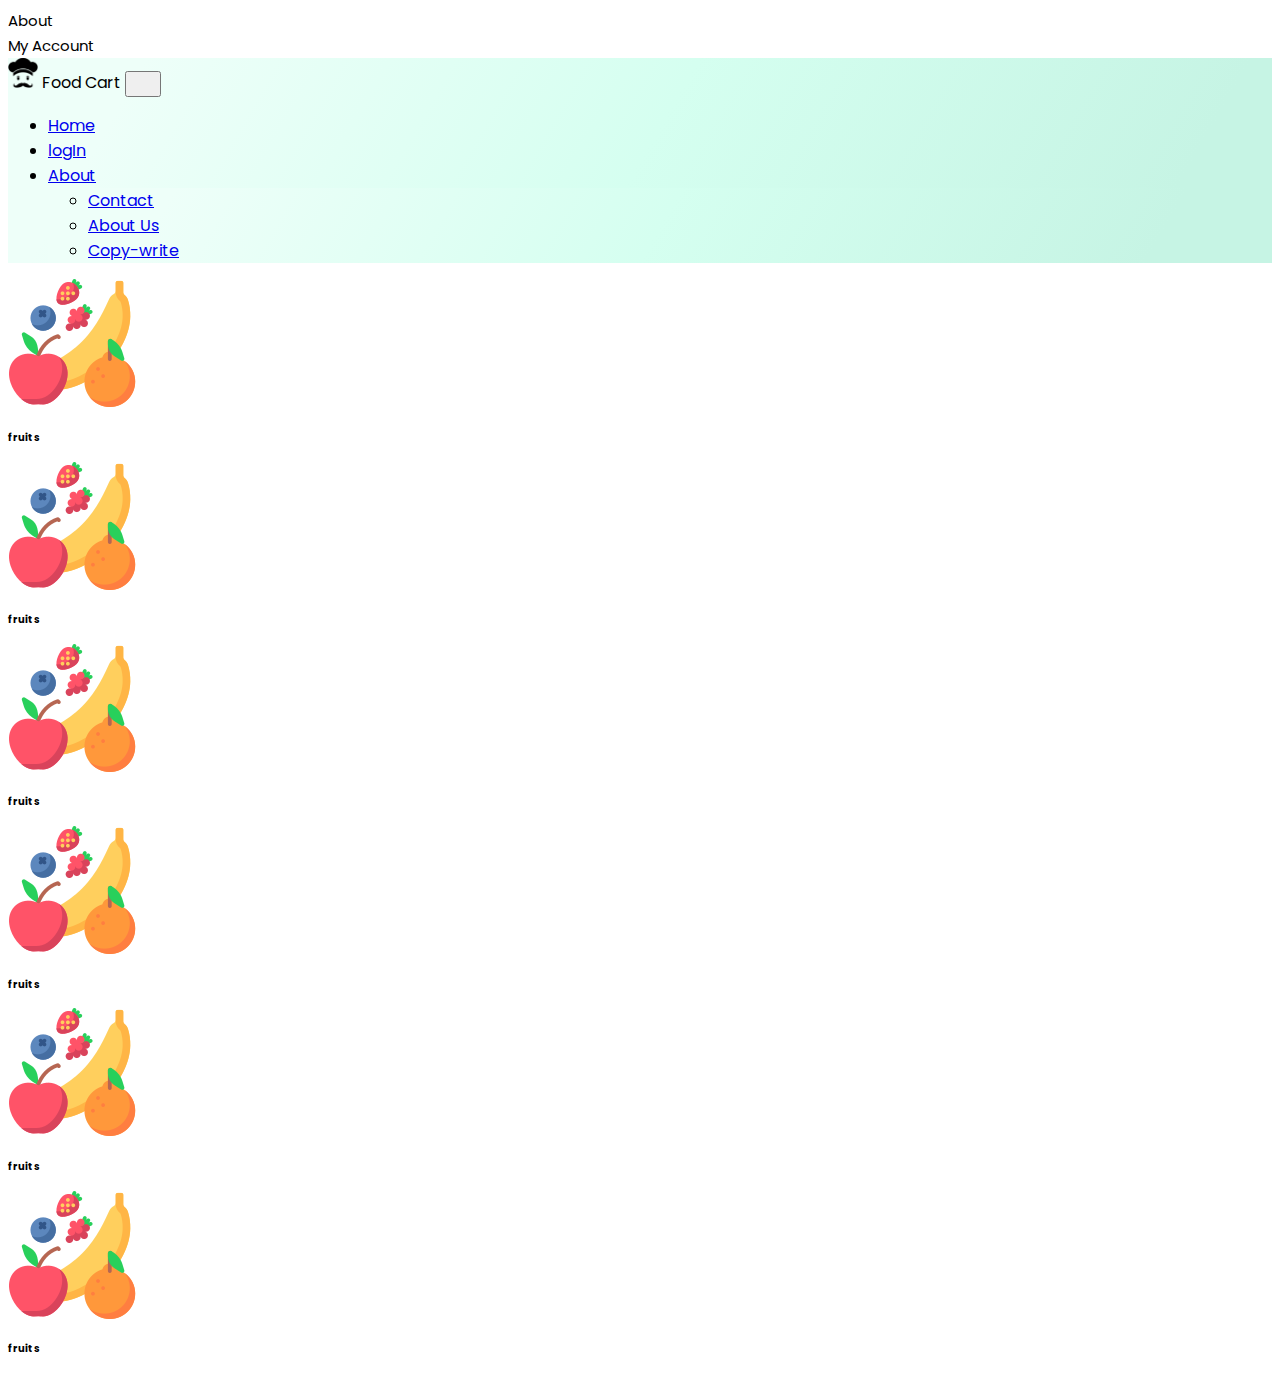
==== index.html @ 6b21976f "test" ====
<!doctype html>
<html lang="en">

<head>
  <meta charset="utf-8">
  <meta name="viewport" content="width=device-width, initial-scale=1">
  <title>foodcart.org </title>
  <link href="https://cdn.jsdelivr.net/npm/bootstrap@5.3.0-alpha2/dist/css/bootstrap.min.css" rel="stylesheet"
    integrity="sha384-aFq/bzH65dt+w6FI2ooMVUpc+21e0SRygnTpmBvdBgSdnuTN7QbdgL+OapgHtvPp" crossorigin="anonymous">
  <link rel="stylesheet" href="./CSS/home_page.css">
</head>

<body>

  <div class="row m-0 p-0  border-bottom ">
    <div class="col m-0 p-0 text-center ">
      <a href="#" class="top-nav-link ">About</a>
    </div>
    <div class="col m-0 p-0 text-center">
      <a href="#" class="top-nav-link ">My Account</a>
    </div>
  </div>
  
    <nav class="navbar nav-underline sticky-top navbar-expand-lg m-0 p-0 shadow-sm " style="background-color: #eefff9;">
      <div class="container-fluid">
        <a class="navbar-brand ps-5 fs-2 align-items-center">
          <img src="./img/imageedit_2_4482171729.png" class="m-1 p-1" alt="logo" width="30" height="30"> Food Cart 
        </a>
        <button class="navbar-toggler border-0 shadow-none " type="button" data-bs-toggle="collapse" data-bs-target="#navbarSupportedContent"
          aria-controls="navbarSupportedContent" aria-expanded="false" aria-label="Toggle navigation">
          <span class="navbar-toggler-icon"></span>
        </button>
        <div class="collapse navbar-collapse text-center "  id="navbarSupportedContent">
          <ul class="navbar-nav ms-auto pe-5 mb-lg-0 ">
            <li class="nav-item mx-3 ">
              <a class="nav-link  text-dark " aria-current="page" href="#">Home</a>
            </li>
            <li class="nav-item mx-3">
              <a class="nav-link  text-dark " href="#">logIn</a>
            </li>
              <li class="nav-item text-dark  mx-3 dropdown">
                <a class="nav-link dropdown-toggle" href="#" role="button" data-bs-toggle="dropdown" aria-expanded="false">
                  About
                </a>
                <ul class="dropdown-menu m-0 p-0">
                  <li><a class="dropdown-item" href="#">Contact</a></li>
                  <li><a class="dropdown-item" href="#">About Us</a></li>
                  <li><a class="dropdown-item" href="#">Copy-write</a></li>
            </li>
          </ul>
        </div>
      </div>
    </nav>

    <!-- <div class="container-fluid p-0 m-0">
      <div class="head-banner-container">
        <img src="./img/pexels-lukas-952482.jpg" alt="" class="d-block mx-auto rounded-1 img-fluid" width="100%">

      </div>
    </div> -->

    <div class="container mt-5">
      <div class="row category-container text-center align-content-center p-3 p-sm-3">

       <div class="col-md-2 col-2">
        <div class="category card  m-md-2 p-1 rounded-2 border-1 " >
          <a href="#" class="category-link">
            <img src="./img/category-img/fruits.png" class="img-fluid" alt="...">
          <h5 class="card-title py-1">fruits</h5>
          </a>  
        </div>
       </div>
       <div class="col-md-2 col-2">
        <div class="category card  m-md-2 p-1 rounded-2 border-1 " >
          <a href="#" class="category-link">
            <img src="./img/category-img/fruits.png" class="img-fluid" alt="...">
          <h5 class="card-title py-1">fruits</h5>
          </a>  
        </div>
       </div>
       <div class="col-md-2 col-2">
        <div class="category card  m-md-2 p-1 rounded-2 border-1 " >
          <a href="#" class="category-link">
            <img src="./img/category-img/fruits.png" class="img-fluid" alt="...">
          <h5 class="card-title py-1">fruits</h5>
          </a>  
        </div>
       </div>
       <div class="col-md-2 col-2">
        <div class="category card  m-md-2 p-1 rounded-2 border-1 " >
          <a href="#" class="category-link">
            <img src="./img/category-img/fruits.png" class="img-fluid" alt="...">
          <h5 class="card-title py-1">fruits</h5>
          </a>  
        </div>
       </div>
       <div class="col-md-2 col-2">
        <div class="category card  m-md-2 p-1 rounded-2 border-1 " >
          <a href="#" class="category-link">
            <img src="./img/category-img/fruits.png" class="img-fluid" alt="...">
          <h5 class="card-title py-1">fruits</h5>
          </a>  
        </div>
       </div>
       <div class="col-md-2 col-2">
        <div class="category card  m-md-2 p-1 rounded-2 border-1 " >
          <a href="#" class="category-link">
            <img src="./img/category-img/fruits.png" class="img-fluid" alt="...">
          <h5 class="card-title py-1">fruits</h5>
          </a>  
        </div>
       </div>
       
       
       
      </div>
    </div>

  <script src="https://cdn.jsdelivr.net/npm/bootstrap@5.3.0-alpha2/dist/js/bootstrap.bundle.min.js"
    integrity="sha384-qKXV1j0HvMUeCBQ+QVp7JcfGl760yU08IQ+GpUo5hlbpg51QRiuqHAJz8+BrxE/N"
    crossorigin="anonymous"></script>
</body>

</html>
---- CSS/home_page.css ----
@import url('https://fonts.googleapis.com/css2?family=Poppins:wght@200&display=swap');
*{
    font-family: 'Poppins', sans-serif;
 }
/*.head-imag{
    display: block;
    -webkit-filter: drop-shadow(0 0 0.45rem var(--img-bg-shadow));
    filter: drop-shadow(0 0 0.45rem var(--img-bg-shadow));
}
:root {
    --img-bg-shadow: #08f84c;
} */

.top-nav-link{
 color: black;
 text-decoration: none; 
 font-size: 15px; 
}
.navbar-toggler-icon {
    display: inline-block;
    width: 1.5em;
    height: 1.5em;
    vertical-align: middle;
    background-image: var(--bs-navbar-toggler-icon-bg);
    background-repeat: no-repeat;
    background-position: center;
    background-size: 100%;
}

.dropdown-menu,
nav{
    background: linear-gradient(120deg, #eefff9 0%, #eefff9 10%,  #d5fff0 50%,#c6f4e4 90%, #c6f4e4 20%);
}

.head-banner-container{
    position: relative;
}
.absolute-containe{
    display: block;
    background-color: black;
    width: 600px;
    height: 100px;
    top: 0;
}


.nav-underline {
    --bs-nav-underline-gap: 1rem;
    --bs-nav-underline-border-width: 0.125rem;
    --bs-nav-underline-link-active-color: var(--bs-emphasis-color);
    gap: var(--bs-nav-underline-gap);
  }
  .nav-underline .nav-link {
    padding-right: 0;
    padding-left: 0;
    border-bottom: var(--bs-nav-underline-border-width) solid transparent;
  }
  .nav-underline .nav-link:hover, .nav-underline .nav-link:focus {
    border-bottom-color: #029eff !important;
  }
  .nav-underline .nav-link.active,
  .nav-underline .show > .nav-link {
    font-weight: 700;
    color: var(--bs-nav-underline-link-active-color);
    border-bottom-color: #029eff !important;
  }
  .category-link{
    color: #000;
    text-decoration: none;
    font-size: 12px !important;

  }
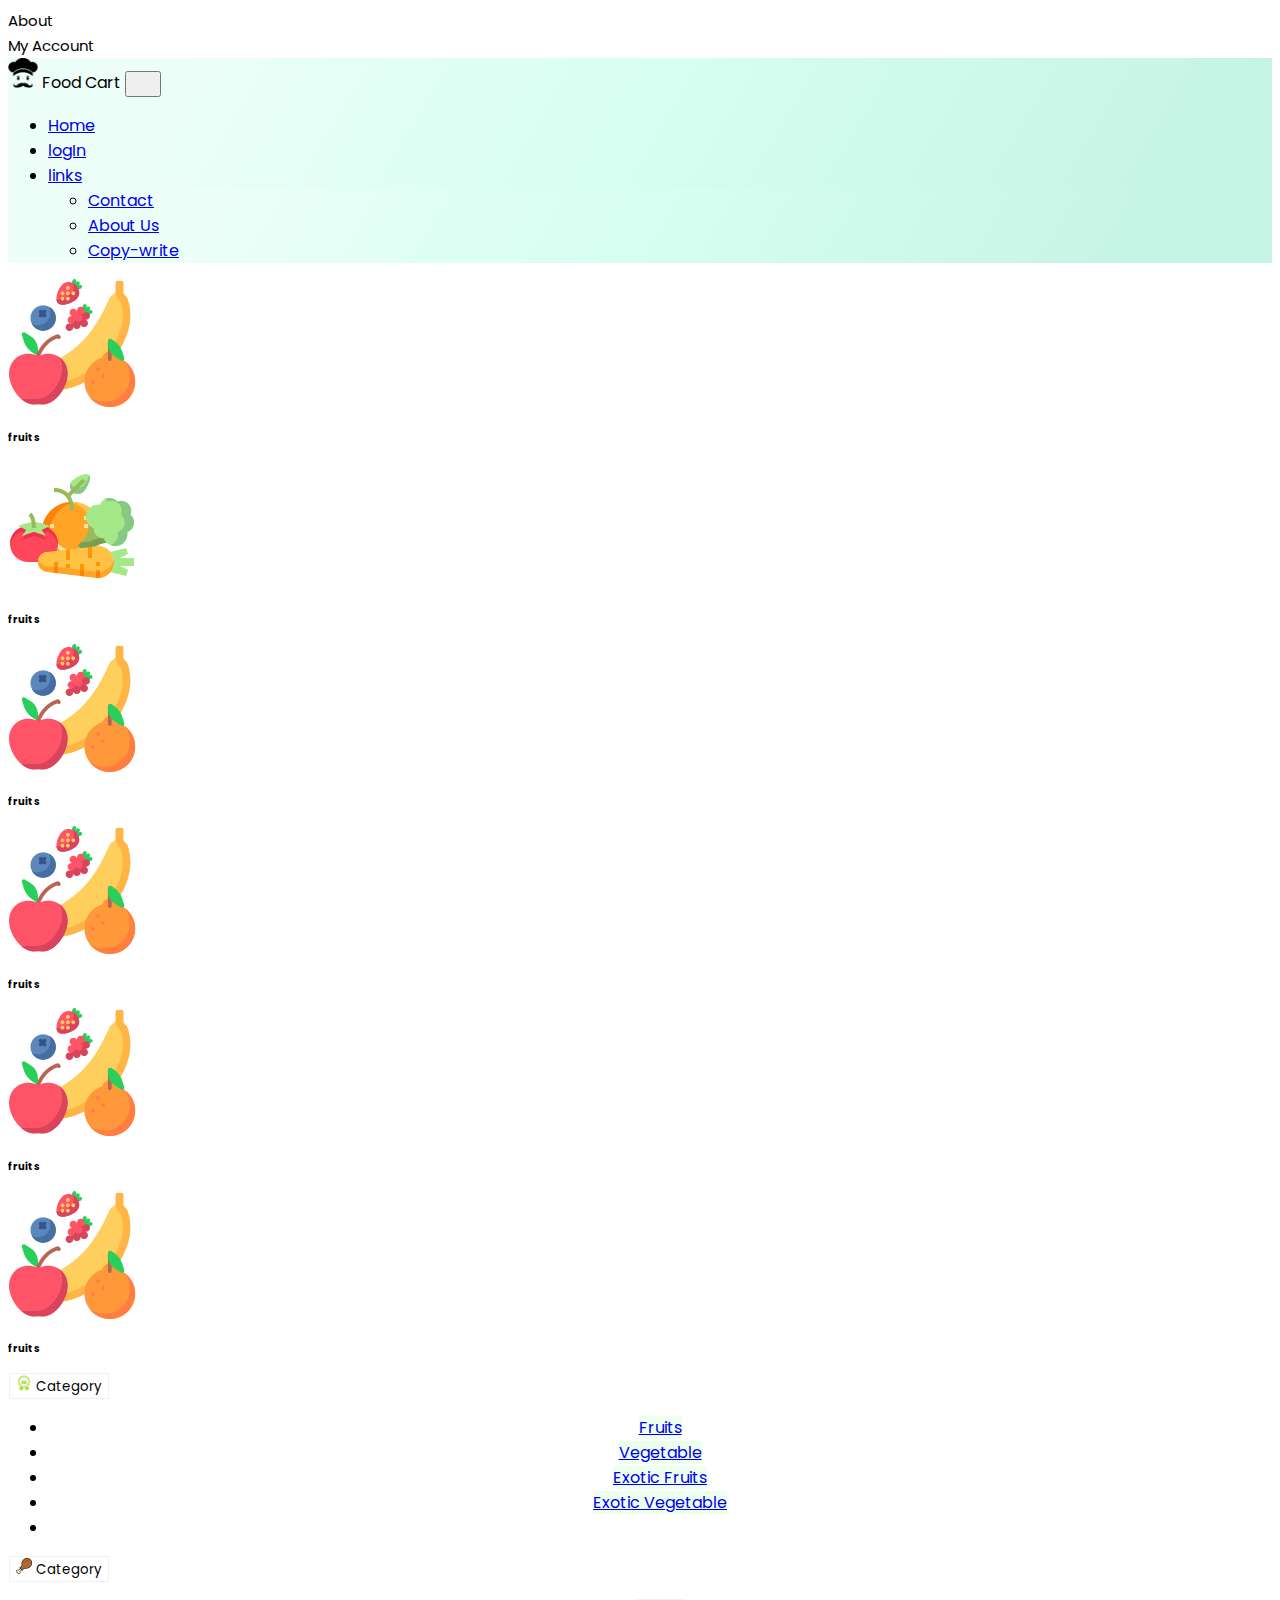
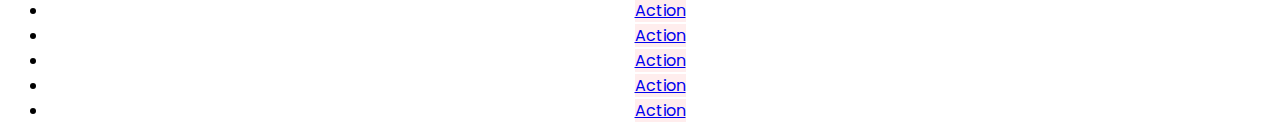
==== commit 8c11cb77: "test" ====
--- a/index.html
+++ b/index.html
@@ -21,7 +21,7 @@
     </div>
   </div>
   
-    <nav class="navbar nav-underline sticky-top navbar-expand-lg m-0 p-0 shadow-sm " style="background-color: #eefff9;">
+    <nav class="navbar  sticky-top navbar-expand-lg m-0 p-0 shadow-sm " style="background-color: #eefff9;">
       <div class="container-fluid">
         <a class="navbar-brand ps-5 fs-2 align-items-center">
           <img src="./img/imageedit_2_4482171729.png" class="m-1 p-1" alt="logo" width="30" height="30"> Food Cart 
@@ -40,12 +40,12 @@
             </li>
               <li class="nav-item text-dark  mx-3 dropdown">
                 <a class="nav-link dropdown-toggle" href="#" role="button" data-bs-toggle="dropdown" aria-expanded="false">
-                  About
+                 links
                 </a>
-                <ul class="dropdown-menu m-0 p-0">
-                  <li><a class="dropdown-item" href="#">Contact</a></li>
-                  <li><a class="dropdown-item" href="#">About Us</a></li>
-                  <li><a class="dropdown-item" href="#">Copy-write</a></li>
+                <ul class="dropdown-menu nav-dropdown-ul m-1 p-1">
+                  <li><a class="dropdown-item rounded-1" href="#">Contact</a></li>
+                  <li><a class="dropdown-item rounded-1" href="#">About Us</a></li>
+                  <li><a class="dropdown-item rounded-1" href="#">Copy-write</a></li>
             </li>
           </ul>
         </div>
@@ -59,62 +59,93 @@
       </div>
     </div> -->
 
-    <div class="container mt-5">
-      <div class="row category-container text-center align-content-center p-3 p-sm-3">
+    <div class="container mt-2 mt-md-5">
+      <div class="row  d-sm-none d-none d-md-flex category-container justify-content-center justify-content-sm-around text-center align-content-center p-3 p-sm-3">
 
-       <div class="col-md-2 col-2">
-        <div class="category card  m-md-2 p-1 rounded-2 border-1 " >
+       <div class="col-md-2 col-6 ">
+        <div class="category card shadow-sm m-md-2 p-1 rounded-2 border-0 " >
           <a href="#" class="category-link">
-            <img src="./img/category-img/fruits.png" class="img-fluid" alt="...">
+            <img src="./img/category-img/fruits.png" class="img-fluid category-link-img-fruits" alt="...">
           <h5 class="card-title py-1">fruits</h5>
           </a>  
         </div>
        </div>
-       <div class="col-md-2 col-2">
-        <div class="category card  m-md-2 p-1 rounded-2 border-1 " >
+       <div class="col-md-2 col-6">
+        <div class="category card shadow-sm m-md-2 p-1 rounded-2 border-0 " >
           <a href="#" class="category-link">
-            <img src="./img/category-img/fruits.png" class="img-fluid" alt="...">
+            <img src="./img/category-img/vegetable.png" class="img-fluid category-link-vegetables" alt="...">
           <h5 class="card-title py-1">fruits</h5>
           </a>  
         </div>
        </div>
-       <div class="col-md-2 col-2">
-        <div class="category card  m-md-2 p-1 rounded-2 border-1 " >
+       <div class="col-md-2 col-6">
+        <div class="category card shadow-sm m-md-2 p-1 rounded-2 border-0 " >
           <a href="#" class="category-link">
-            <img src="./img/category-img/fruits.png" class="img-fluid" alt="...">
+            <img src="./img/category-img/fruits.png" class="img-fluid category-link-img" alt="...">
           <h5 class="card-title py-1">fruits</h5>
           </a>  
         </div>
        </div>
-       <div class="col-md-2 col-2">
-        <div class="category card  m-md-2 p-1 rounded-2 border-1 " >
+       <div class="col-md-2 col-6">
+        <div class="category card shadow-sm m-md-2 p-1 rounded-2 border-0 " >
           <a href="#" class="category-link">
-            <img src="./img/category-img/fruits.png" class="img-fluid" alt="...">
+            <img src="./img/category-img/fruits.png" class="img-fluid category-link-img" alt="...">
           <h5 class="card-title py-1">fruits</h5>
           </a>  
         </div>
        </div>
-       <div class="col-md-2 col-2">
-        <div class="category card  m-md-2 p-1 rounded-2 border-1 " >
+       <div class="col-md-2 col-6">
+        <div class="category card shadow-sm m-md-2 p-1 rounded-2 border-0 " >
           <a href="#" class="category-link">
-            <img src="./img/category-img/fruits.png" class="img-fluid" alt="...">
+            <img src="./img/category-img/fruits.png" class="img-fluid category-link-img" alt="...">
           <h5 class="card-title py-1">fruits</h5>
           </a>  
         </div>
        </div>
-       <div class="col-md-2 col-2">
-        <div class="category card  m-md-2 p-1 rounded-2 border-1 " >
+       <div class="col-md-2 col-6">
+        <div class="category card shadow-sm m-md-2 p-1 rounded-2 border-0 " >
           <a href="#" class="category-link">
-            <img src="./img/category-img/fruits.png" class="img-fluid" alt="...">
+            <img src="./img/category-img/fruits.png" class="img-fluid category-link-img" alt="...">
           <h5 class="card-title py-1">fruits</h5>
           </a>  
         </div>
        </div>
+      </div>
+      <div class=" container-fluid d-flex d-sm-flex d-md-none d-lg-none ">
+        <div class="row m-0 p-0 justify-content-between">
+
+           <div class="col-6 m-0 p-0 dropdown-center">
+        <button class="btn drp-btn border-0 dropdown-toggle vign-cato" type="button" data-bs-toggle="dropdown" aria-expanded="false">
+          <img src="./img/category-img/organic.png" alt="" width="16px" height="16px"> Category
+        </button>
+          <ul class="dropdown-menu p-0 ul-drp-menu border-0 shadow-sm overflow-hidden ">
+          <li><a class="dropdown-item vign-cato-link" href="#"><span class="tarn-zoom  d-block">Fruits</span> </a></li>
+          <li><a class="dropdown-item vign-cato-link" href="#"><span class="tarn-zoom d-block">Vegetable</span> </a></li>
+          <li><a class="dropdown-item vign-cato-link" href="#"><span class="tarn-zoom d-block">Exotic Fruits</span> </a></li>
+          <li><a class="dropdown-item vign-cato-link" href="#"><span class="tarn-zoom d-block">Exotic Vegetable</span> </a></li>
+          <li><a class="dropdown-item vign-cato-link" href="#"><span class="tarn-zoom d-block"></span> </a></li>
+        </ul>
+      </div>
+      <div class="col-6 m-0 p-0 dropdown-center">
+    <button class="btn drp-btn border-0 dropdown-toggle meat-cato" type="button" data-bs-toggle="dropdown" aria-expanded="false">
+      <img src="./img/category-img/chicken.png" alt="" width="16px" height="16px"> Category
+        </button>
+        <ul class="dropdown-menu p-0 ul-drp-menu border-0 shadow-sm">
+          <li><a class="dropdown-item meat-cato-link" href="#"><span class="tarn-zoom d-block">Action</span> </a></li>
+          <li><a class="dropdown-item meat-cato-link" href="#"><span class="tarn-zoom d-block">Action</span> </a></li>
+          <li><a class="dropdown-item meat-cato-link" href="#"><span class="tarn-zoom d-block">Action</span> </a></li>
+          <li><a class="dropdown-item meat-cato-link" href="#"><span class="tarn-zoom d-block">Action</span> </a></li>
+          <li><a class="dropdown-item meat-cato-link" href="#"><span class="tarn-zoom d-block">Action</span> </a></li>
+        </ul>
+      </div>
+   </div>
        
-       
-       
+      
+        
+    
       </div>
     </div>
+
 
   <script src="https://cdn.jsdelivr.net/npm/bootstrap@5.3.0-alpha2/dist/js/bootstrap.bundle.min.js"
     integrity="sha384-qKXV1j0HvMUeCBQ+QVp7JcfGl760yU08IQ+GpUo5hlbpg51QRiuqHAJz8+BrxE/N"
--- a/CSS/home_page.css
+++ b/CSS/home_page.css
@@ -6,10 +6,11 @@
     display: block;
     -webkit-filter: drop-shadow(0 0 0.45rem var(--img-bg-shadow));
     filter: drop-shadow(0 0 0.45rem var(--img-bg-shadow));
+}*/
+:root {
+  --category-link-img-fruits: #f8ff375d;
+  --category-link-vegetables: #7aff375d;
 }
-:root {
-    --img-bg-shadow: #08f84c;
-} */
 
 .top-nav-link{
  color: black;
@@ -27,7 +28,7 @@
     background-size: 100%;
 }
 
-.dropdown-menu,
+.nav-dropdown-ul,
 nav{
     background: linear-gradient(120deg, #eefff9 0%, #eefff9 10%,  #d5fff0 50%,#c6f4e4 90%, #c6f4e4 20%);
 }
@@ -43,30 +44,65 @@
     top: 0;
 }
 
-
-.nav-underline {
-    --bs-nav-underline-gap: 1rem;
-    --bs-nav-underline-border-width: 0.125rem;
-    --bs-nav-underline-link-active-color: var(--bs-emphasis-color);
-    gap: var(--bs-nav-underline-gap);
-  }
-  .nav-underline .nav-link {
-    padding-right: 0;
-    padding-left: 0;
-    border-bottom: var(--bs-nav-underline-border-width) solid transparent;
-  }
-  .nav-underline .nav-link:hover, .nav-underline .nav-link:focus {
-    border-bottom-color: #029eff !important;
-  }
-  .nav-underline .nav-link.active,
-  .nav-underline .show > .nav-link {
-    font-weight: 700;
-    color: var(--bs-nav-underline-link-active-color);
-    border-bottom-color: #029eff !important;
-  }
+/* category section */
   .category-link{
     color: #000;
     text-decoration: none;
     font-size: 12px !important;
 
-  }+  }
+  .tarn-zoom{
+    transition: transform .2s ease-in-out;
+     overflow: hidden;
+  }
+  .tarn-zoom:hover{
+    transform: scale(1.2);
+  }
+  .category{
+    transition: transform .2s ease-in-out;
+  }
+  .category:hover{
+      transform: scale(1.2);
+  }
+.category-link-img-fruits:hover{
+  transition: .3s ease-in-out;
+    -webkit-filter: drop-shadow(0 0 0.45rem var(--category-link-img-fruits));
+    filter: drop-shadow(0 0 0.45rem var(--category-link-img-fruits));
+}
+.category-link-vegetables:hover{
+  transition: .3s ease-in-out;
+    -webkit-filter: drop-shadow(0 0 0.45rem var(--category-link-vegetables));
+    filter: drop-shadow(0 0 0.45rem var(--category-link-vegetables));
+}
+
+/* category section on sm & sx */
+
+.drp-btn{
+  display: block;
+  background-color: #ffffff00;
+  outline: none !important;
+}
+.ul-drp-menu{
+  text-align: center;
+
+}
+
+.vign-cato,
+.meat-cato{
+  border: 1px solid #f1f1f1 !important;
+  margin: 1px;
+}
+.vign-cato-link{
+  background-color: #edffee;
+}
+.vign-cato:hover{
+  background-color: #edffee;
+  transition: .3s ease-in;
+}
+.meat-cato-link{
+  background-color: #ffeded; 
+}
+.meat-cato:hover{
+  background-color: #ffeded;
+  transition: .3s ease-in;
+}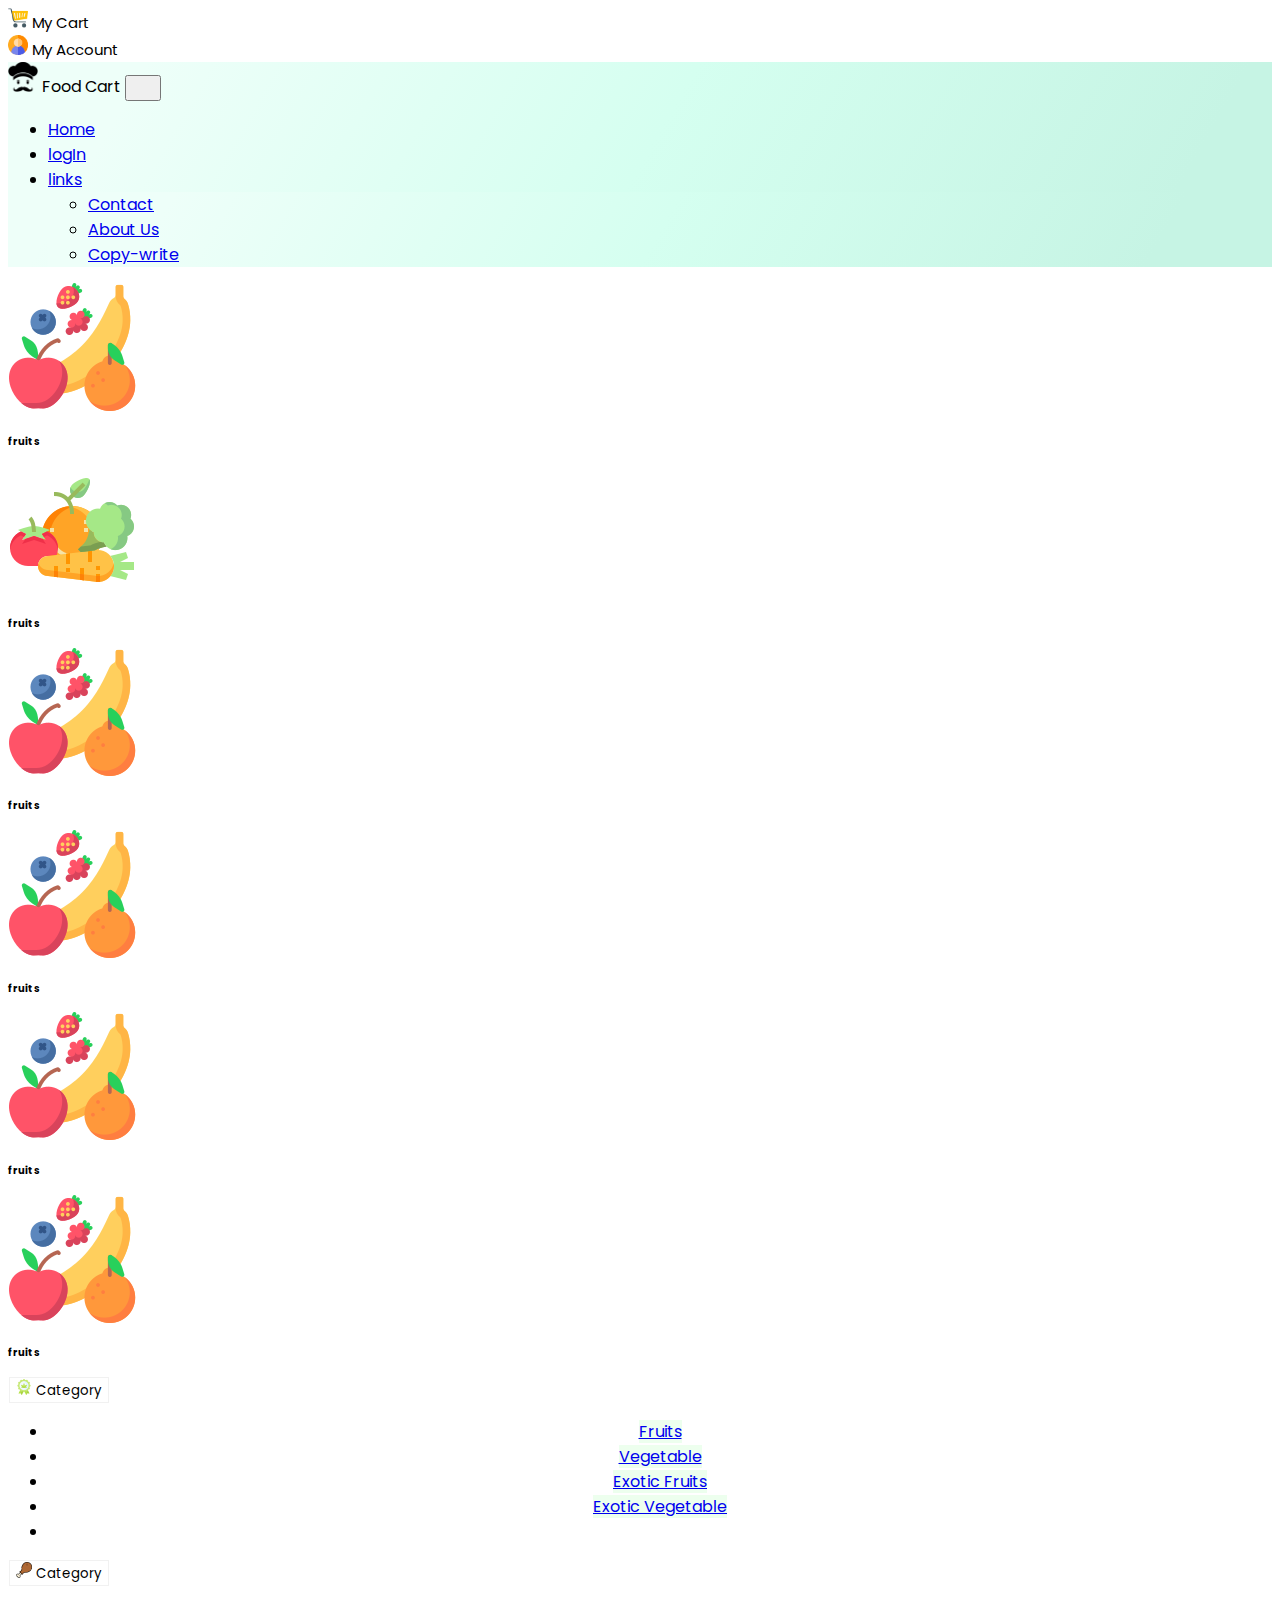
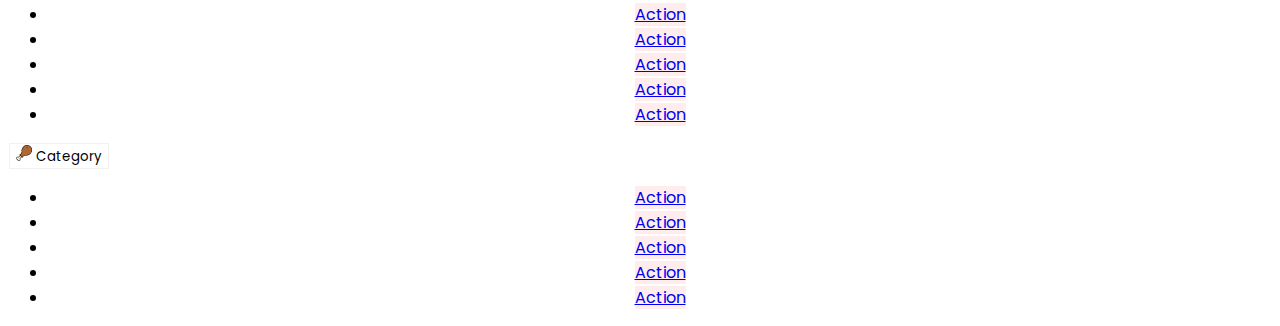
==== commit ae9cac10: "test" ====
--- a/index.html
+++ b/index.html
@@ -14,10 +14,12 @@
 
   <div class="row m-0 p-0  border-bottom ">
     <div class="col m-0 p-0 text-center ">
-      <a href="#" class="top-nav-link ">About</a>
+      <a href="#" class="top-nav-link ">
+      <img src="./img/carts.png" alt="" height="20px">  My Cart
+      </a>
     </div>
     <div class="col m-0 p-0 text-center">
-      <a href="#" class="top-nav-link ">My Account</a>
+      <img src="./img/user.png" alt="" height="20px"> <a href="#" class="top-nav-link ">My Account</a>
     </div>
   </div>
   
@@ -111,10 +113,11 @@
         </div>
        </div>
       </div>
-      <div class=" container-fluid d-flex d-sm-flex d-md-none d-lg-none ">
-        <div class="row m-0 p-0 justify-content-between">
 
-           <div class="col-6 m-0 p-0 dropdown-center">
+<div class=" container-fluid d-flex d-sm-flex d-md-none d-lg-none ">
+ <div class="row m-0 p-0 d-flex flex-nowrap mx-auto ">
+
+  <div class="col-4 m-0 p-0 dropdown-center">
         <button class="btn drp-btn border-0 dropdown-toggle vign-cato" type="button" data-bs-toggle="dropdown" aria-expanded="false">
           <img src="./img/category-img/organic.png" alt="" width="16px" height="16px"> Category
         </button>
@@ -125,9 +128,9 @@
           <li><a class="dropdown-item vign-cato-link" href="#"><span class="tarn-zoom d-block">Exotic Vegetable</span> </a></li>
           <li><a class="dropdown-item vign-cato-link" href="#"><span class="tarn-zoom d-block"></span> </a></li>
         </ul>
-      </div>
-      <div class="col-6 m-0 p-0 dropdown-center">
-    <button class="btn drp-btn border-0 dropdown-toggle meat-cato" type="button" data-bs-toggle="dropdown" aria-expanded="false">
+  </div>
+  <div class="col-4 m-0 p-0 dropdown-center">
+      <button class="btn drp-btn border-0 dropdown-toggle meat-cato" type="button" data-bs-toggle="dropdown" aria-expanded="false">
       <img src="./img/category-img/chicken.png" alt="" width="16px" height="16px"> Category
         </button>
         <ul class="dropdown-menu p-0 ul-drp-menu border-0 shadow-sm">
@@ -137,13 +140,25 @@
           <li><a class="dropdown-item meat-cato-link" href="#"><span class="tarn-zoom d-block">Action</span> </a></li>
           <li><a class="dropdown-item meat-cato-link" href="#"><span class="tarn-zoom d-block">Action</span> </a></li>
         </ul>
-      </div>
-   </div>
+  </div>
+  <div class="col-lg-4 m-0 p-0 dropdown-center">
+      <button class="btn drp-btn border-0 dropdown-toggle meat-cato" type="button" data-bs-toggle="dropdown" aria-expanded="false">
+      <img src="./img/category-img/chicken.png" alt="" width="16px" height="16px"> Category
+        </button>
+        <ul class="dropdown-menu p-0 ul-drp-menu border-0 shadow-sm">
+          <li><a class="dropdown-item meat-cato-link" href="#"><span class="tarn-zoom d-block">Action</span> </a></li>
+          <li><a class="dropdown-item meat-cato-link" href="#"><span class="tarn-zoom d-block">Action</span> </a></li>
+          <li><a class="dropdown-item meat-cato-link" href="#"><span class="tarn-zoom d-block">Action</span> </a></li>
+          <li><a class="dropdown-item meat-cato-link" href="#"><span class="tarn-zoom d-block">Action</span> </a></li>
+          <li><a class="dropdown-item meat-cato-link" href="#"><span class="tarn-zoom d-block">Action</span> </a></li>
+        </ul>
+  </div>
+ </div>
        
       
         
     
-      </div>
+</div>
     </div>
 
 
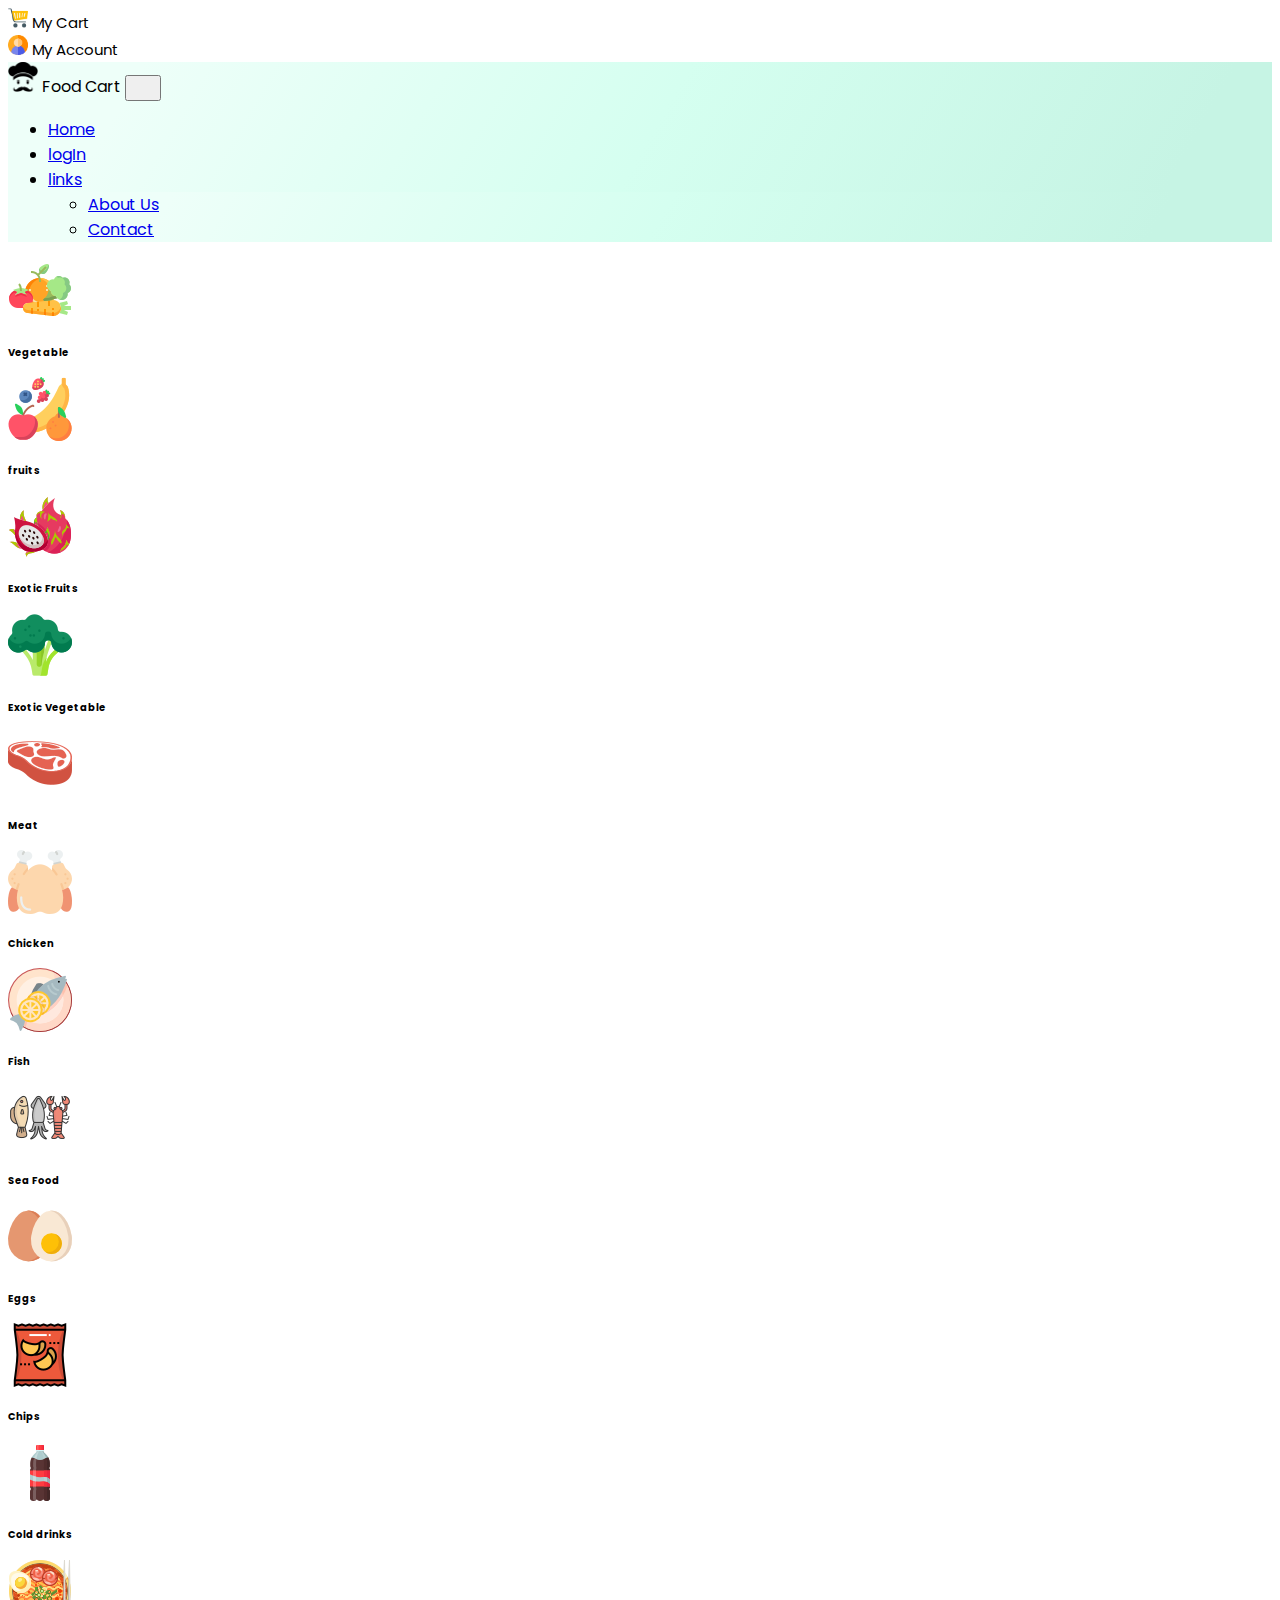
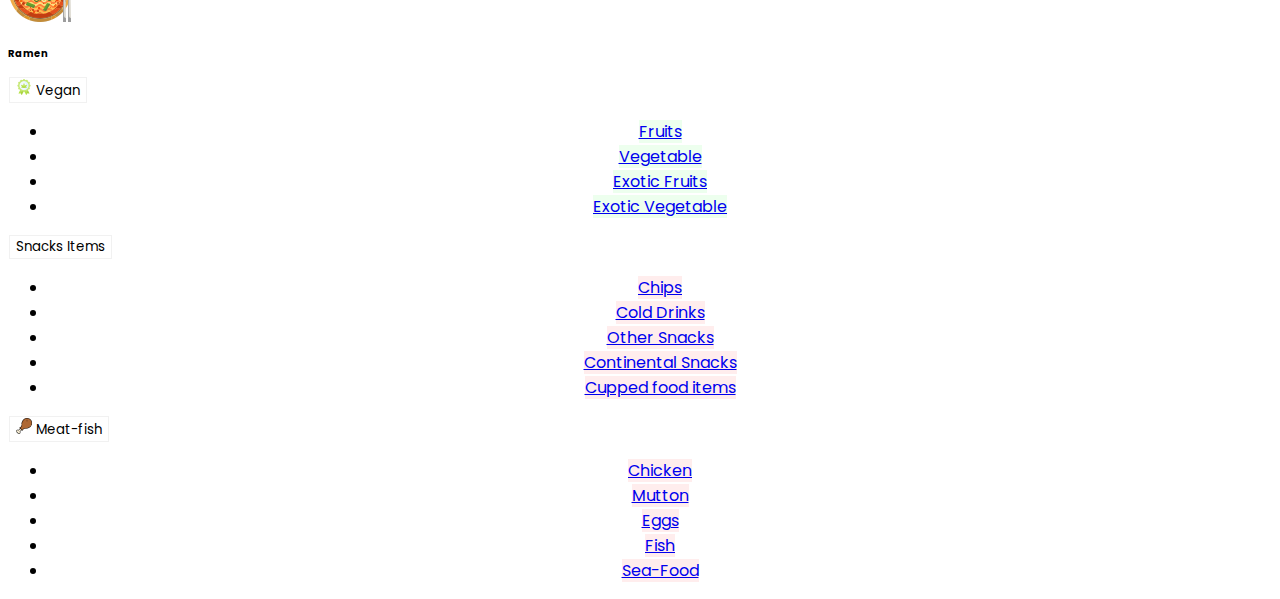
==== commit 259fd342: "test" ====
--- a/index.html
+++ b/index.html
@@ -35,19 +35,18 @@
         <div class="collapse navbar-collapse text-center "  id="navbarSupportedContent">
           <ul class="navbar-nav ms-auto pe-5 mb-lg-0 ">
             <li class="nav-item mx-3 ">
-              <a class="nav-link  text-dark " aria-current="page" href="#">Home</a>
+              <a class="nav-link  text-dark " aria-current="page" href="./index.html">Home</a>
             </li>
             <li class="nav-item mx-3">
-              <a class="nav-link  text-dark " href="#">logIn</a>
+              <a class="nav-link  text-dark " href="./pages/logIn.html">logIn</a>
             </li>
               <li class="nav-item text-dark  mx-3 dropdown">
                 <a class="nav-link dropdown-toggle" href="#" role="button" data-bs-toggle="dropdown" aria-expanded="false">
                  links
                 </a>
                 <ul class="dropdown-menu nav-dropdown-ul m-1 p-1">
+                  <li><a class="dropdown-item rounded-1" href="#">About Us</a></li>
                   <li><a class="dropdown-item rounded-1" href="#">Contact</a></li>
-                  <li><a class="dropdown-item rounded-1" href="#">About Us</a></li>
-                  <li><a class="dropdown-item rounded-1" href="#">Copy-write</a></li>
             </li>
           </ul>
         </div>
@@ -61,98 +60,163 @@
       </div>
     </div> -->
 
-    <div class="container mt-2 mt-md-5">
-      <div class="row  d-sm-none d-none d-md-flex category-container justify-content-center justify-content-sm-around text-center align-content-center p-3 p-sm-3">
-
-       <div class="col-md-2 col-6 ">
-        <div class="category card shadow-sm m-md-2 p-1 rounded-2 border-0 " >
-          <a href="#" class="category-link">
-            <img src="./img/category-img/fruits.png" class="img-fluid category-link-img-fruits" alt="...">
-          <h5 class="card-title py-1">fruits</h5>
-          </a>  
-        </div>
-       </div>
-       <div class="col-md-2 col-6">
-        <div class="category card shadow-sm m-md-2 p-1 rounded-2 border-0 " >
-          <a href="#" class="category-link">
-            <img src="./img/category-img/vegetable.png" class="img-fluid category-link-vegetables" alt="...">
-          <h5 class="card-title py-1">fruits</h5>
-          </a>  
-        </div>
-       </div>
-       <div class="col-md-2 col-6">
-        <div class="category card shadow-sm m-md-2 p-1 rounded-2 border-0 " >
-          <a href="#" class="category-link">
-            <img src="./img/category-img/fruits.png" class="img-fluid category-link-img" alt="...">
-          <h5 class="card-title py-1">fruits</h5>
-          </a>  
-        </div>
-       </div>
-       <div class="col-md-2 col-6">
-        <div class="category card shadow-sm m-md-2 p-1 rounded-2 border-0 " >
-          <a href="#" class="category-link">
-            <img src="./img/category-img/fruits.png" class="img-fluid category-link-img" alt="...">
-          <h5 class="card-title py-1">fruits</h5>
-          </a>  
-        </div>
-       </div>
-       <div class="col-md-2 col-6">
-        <div class="category card shadow-sm m-md-2 p-1 rounded-2 border-0 " >
-          <a href="#" class="category-link">
-            <img src="./img/category-img/fruits.png" class="img-fluid category-link-img" alt="...">
-          <h5 class="card-title py-1">fruits</h5>
-          </a>  
-        </div>
-       </div>
-       <div class="col-md-2 col-6">
-        <div class="category card shadow-sm m-md-2 p-1 rounded-2 border-0 " >
-          <a href="#" class="category-link">
-            <img src="./img/category-img/fruits.png" class="img-fluid category-link-img" alt="...">
-          <h5 class="card-title py-1">fruits</h5>
-          </a>  
-        </div>
-       </div>
+    <div class="container-fluid mt-2 mt-md-5">
+      <div class="row  d-sm-none d-none d-md-flex category-container justify-content-md-center text-center p-3 p-sm-3">
+
+       <div class="col-xl-1 col-md-2">
+        <div class="category card shadow-sm m-md-2 p-1 rounded-2 border-0 "  >
+          <a href="#" class="category-link">
+            <img src="./img/category-img/vegetable.png" class="img-fluid img-vegetables" alt="...">
+          <h5 class="card-title py-1 fs-6">Vegetable</h5>
+          </a>  
+        </div>
+       </div>
+
+       <div class="col-xl-1 col-md-2">
+        <div class="category card shadow-sm m-md-2 p-1 rounded-2 border-0 "  >
+          <a href="#" class="category-link">
+            <img src="./img/category-img/fruits.png" class="img-fluid img-fruits" alt="...">
+          <h5 class="card-title py-1 fs-6">fruits</h5>
+          </a>  
+        </div>
+       </div>
+
+       <div class="col-xl-1 col-md-2">
+        <div class="category card shadow-sm m-md-2 p-1 rounded-2 border-0 "  >
+          <a href="#" class="category-link">
+            <img src="./img/category-img/dragon-fruit.png" class="img-fluid img-exotic-fruit" alt="...">
+          <h5 class="card-title py-1 fs-6">Exotic Fruits</h5>
+          </a>  
+        </div>
+       </div>
+
+       <div class="col-xl-1 col-md-2">
+        <div class="category card shadow-sm m-md-2 p-1 rounded-2 border-0 "  >
+          <a href="#" class="category-link">
+            <img src="./img/category-img/broccoli.png" class="img-fluid img-exotic-vegetables" alt="...">
+          <h5 class="card-title py-1 fs-6">Exotic Vegetable</h5>
+          </a>  
+        </div>
+       </div>
+
+       <div class="col-xl-1 col-md-2">
+        <div class="category card shadow-sm m-md-2 p-1 rounded-2 border-0 "  >
+          <a href="#" class="category-link">
+            <img src="./img/category-img/beef.png" class="img-fluid img-meat" alt="...">
+          <h5 class="card-title py-1 fs-6">Meat</h5>
+          </a>  
+        </div>
+       </div>
+
+       <div class="col-xl-1 col-md-2">
+        <div class="category card shadow-sm m-md-2 p-1 rounded-2 border-0 "  >
+          <a href="#" class="category-link">
+            <img src="./img/category-img/chicken (1).png" class="img-fluid img-chicken" alt="...">
+          <h5 class="card-title py-1 fs-6">Chicken</h5>
+          </a>  
+        </div>
+       </div>
+
+       <div class="col-xl-1 col-md-2">
+        <div class="category card shadow-sm m-md-2 p-1 rounded-2 border-0 "  >
+          <a href="#" class="category-link">
+            <img src="./img/category-img/fish.png" class="img-fluid img-fish" alt="...">
+          <h5 class="card-title py-1 fs-6">Fish</h5>
+          </a>  
+        </div>
+       </div>
+       
+       <div class="col-xl-1 col-md-2">
+        <div class="category card shadow-sm m-md-2 p-1 rounded-2 border-0 "  >
+          <a href="#" class="category-link">
+            <img src="./img/category-img/seafood.png" class="img-fluid img-seaFood" alt="...">
+          <h5 class="card-title py-1 fs-6">Sea Food</h5>
+          </a>  
+        </div>
+       </div>
+       
+       <div class="col-xl-1 col-md-2">
+        <div class="category card shadow-sm m-md-2 p-1 rounded-2 border-0 "  >
+          <a href="#" class="category-link">
+            <img src="./img/category-img/egg.png" class="img-fluid img-eggs" alt="...">
+          <h5 class="card-title py-1 fs-6">Eggs</h5>
+          </a>  
+        </div>
+       </div>
+
+
+       <div class="col-xl-1 col-md-2">
+        <div class="category card shadow-sm m-md-2 p-1 rounded-2 border-0 "  >
+          <a href="#" class="category-link">
+            <img src="./img/category-img/products.png" class="img-fluid img-chips" alt="...">
+          <h5 class="card-title py-1 fs-6">Chips</h5>
+          </a>  
+        </div>
+       </div>
+
+       <div class="col-xl-1 col-md-2">
+        <div class="category card shadow-sm m-md-2 p-1 rounded-2 border-0 "  >
+          <a href="#" class="category-link">
+            <img src="./img/category-img/cold-drink.png" class="img-fluid img-coldDrink" alt="...">
+          <h5 class="card-title py-1 fs-6">Cold drinks</h5>
+          </a>  
+        </div>
+       </div>
+
+       <div class="col-xl-1 col-md-2">
+        <div class="category card shadow-sm m-md-2 p-1 rounded-2 border-0 "  >
+          <a href="#" class="category-link">
+            <img src="./img/category-img/ramen.png" class="img-fluid img-ramen" alt="...">
+          <h5 class="card-title py-1 fs-6">Ramen</h5>
+          </a>  
+        </div>
+       </div>
+
+      
+
       </div>
 
 <div class=" container-fluid d-flex d-sm-flex d-md-none d-lg-none ">
- <div class="row m-0 p-0 d-flex flex-nowrap mx-auto ">
-
-  <div class="col-4 m-0 p-0 dropdown-center">
-        <button class="btn drp-btn border-0 dropdown-toggle vign-cato" type="button" data-bs-toggle="dropdown" aria-expanded="false">
-          <img src="./img/category-img/organic.png" alt="" width="16px" height="16px"> Category
+ <div class="row m-0 p-0 d-flex flex-nowrap mx-auto flex-wrap ">
+
+  <div class="col m-0 p-0 dropdown-center">
+        <button class="btn btn-sm drp-btn border-0 dropdown-toggle vign-cato" type="button" data-bs-toggle="dropdown" aria-expanded="false">
+          <img src="./img/category-img/organic.png" alt="" width="16px" height="16px"> Vegan
         </button>
           <ul class="dropdown-menu p-0 ul-drp-menu border-0 shadow-sm overflow-hidden ">
           <li><a class="dropdown-item vign-cato-link" href="#"><span class="tarn-zoom  d-block">Fruits</span> </a></li>
           <li><a class="dropdown-item vign-cato-link" href="#"><span class="tarn-zoom d-block">Vegetable</span> </a></li>
           <li><a class="dropdown-item vign-cato-link" href="#"><span class="tarn-zoom d-block">Exotic Fruits</span> </a></li>
           <li><a class="dropdown-item vign-cato-link" href="#"><span class="tarn-zoom d-block">Exotic Vegetable</span> </a></li>
-          <li><a class="dropdown-item vign-cato-link" href="#"><span class="tarn-zoom d-block"></span> </a></li>
         </ul>
   </div>
-  <div class="col-4 m-0 p-0 dropdown-center">
-      <button class="btn drp-btn border-0 dropdown-toggle meat-cato" type="button" data-bs-toggle="dropdown" aria-expanded="false">
-      <img src="./img/category-img/chicken.png" alt="" width="16px" height="16px"> Category
+  
+  <div class="col m-0 p-0 dropdown-center">
+    <button class="btn btn-sm drp-btn border-0 dropdown-toggle meat-cato" type="button" data-bs-toggle="dropdown" aria-expanded="false">
+   Snacks Items
+      </button>
+      <ul class="dropdown-menu p-0 ul-drp-menu border-0 shadow-sm">
+        <li><a class="dropdown-item meat-cato-link" href="#"><span class="tarn-zoom d-block">Chips</span> </a></li>
+        <li><a class="dropdown-item meat-cato-link" href="#"><span class="tarn-zoom d-block">Cold Drinks</span> </a></li>
+        <li><a class="dropdown-item meat-cato-link" href="#"><span class="tarn-zoom d-block">Other Snacks</span> </a></li>
+        <li><a class="dropdown-item meat-cato-link" href="#"><span class="tarn-zoom d-block">Continental Snacks</span> </a></li>
+        <li><a class="dropdown-item meat-cato-link" href="#"><span class="tarn-zoom d-block"> Cupped  food items</span> </a></li>
+      </ul>
+</div>
+
+  <div class="col m-0 p-0 dropdown-center">
+      <button class="btn btn-sm drp-btn border-0 dropdown-toggle meat-cato" type="button" data-bs-toggle="dropdown" aria-expanded="false">
+      <img src="./img/category-img/chicken.png" alt="" width="16px" height="16px"> Meat-fish
         </button>
         <ul class="dropdown-menu p-0 ul-drp-menu border-0 shadow-sm">
-          <li><a class="dropdown-item meat-cato-link" href="#"><span class="tarn-zoom d-block">Action</span> </a></li>
-          <li><a class="dropdown-item meat-cato-link" href="#"><span class="tarn-zoom d-block">Action</span> </a></li>
-          <li><a class="dropdown-item meat-cato-link" href="#"><span class="tarn-zoom d-block">Action</span> </a></li>
-          <li><a class="dropdown-item meat-cato-link" href="#"><span class="tarn-zoom d-block">Action</span> </a></li>
-          <li><a class="dropdown-item meat-cato-link" href="#"><span class="tarn-zoom d-block">Action</span> </a></li>
+          <li><a class="dropdown-item meat-cato-link" href="#"><span class="tarn-zoom d-block">Chicken</span> </a></li>
+          <li><a class="dropdown-item meat-cato-link" href="#"><span class="tarn-zoom d-block">Mutton</span> </a></li>
+          <li><a class="dropdown-item meat-cato-link" href="#"><span class="tarn-zoom d-block">Eggs</span> </a></li>
+          <li><a class="dropdown-item meat-cato-link" href="#"><span class="tarn-zoom d-block">Fish</span> </a></li>
+          <li><a class="dropdown-item meat-cato-link" href="#"><span class="tarn-zoom d-block">Sea-Food</span> </a></li>
         </ul>
   </div>
-  <div class="col-lg-4 m-0 p-0 dropdown-center">
-      <button class="btn drp-btn border-0 dropdown-toggle meat-cato" type="button" data-bs-toggle="dropdown" aria-expanded="false">
-      <img src="./img/category-img/chicken.png" alt="" width="16px" height="16px"> Category
-        </button>
-        <ul class="dropdown-menu p-0 ul-drp-menu border-0 shadow-sm">
-          <li><a class="dropdown-item meat-cato-link" href="#"><span class="tarn-zoom d-block">Action</span> </a></li>
-          <li><a class="dropdown-item meat-cato-link" href="#"><span class="tarn-zoom d-block">Action</span> </a></li>
-          <li><a class="dropdown-item meat-cato-link" href="#"><span class="tarn-zoom d-block">Action</span> </a></li>
-          <li><a class="dropdown-item meat-cato-link" href="#"><span class="tarn-zoom d-block">Action</span> </a></li>
-          <li><a class="dropdown-item meat-cato-link" href="#"><span class="tarn-zoom d-block">Action</span> </a></li>
-        </ul>
-  </div>
+  
  </div>
        
       
--- a/CSS/home_page.css
+++ b/CSS/home_page.css
@@ -1,21 +1,95 @@
 @import url('https://fonts.googleapis.com/css2?family=Poppins:wght@200&display=swap');
 *{
-    font-family: 'Poppins', sans-serif;
- }
+  font-family: 'Poppins', sans-serif;
+}
+/* body{
+  background:linear-gradient(120deg, #f4fbf9 0%, #f4fdfa 10%,  #e7fff7 40%,#e4f8f1 90%, #e6fdf5 100%);
+  height: 1rem;
+} */
 /*.head-imag{
-    display: block;
-    -webkit-filter: drop-shadow(0 0 0.45rem var(--img-bg-shadow));
-    filter: drop-shadow(0 0 0.45rem var(--img-bg-shadow));
+  display: block;
+  -webkit-filter: drop-shadow(0 0 0.45rem var(--img-bg-shadow));
+  filter: drop-shadow(0 0 0.45rem var(--img-bg-shadow));
 }*/
 :root {
-  --category-link-img-fruits: #f8ff375d;
-  --category-link-vegetables: #7aff375d;
+  --img-fruits: #ffc24777;
+  --img-vegetables: #7aff3777;
+  --img-exotic-vegetables: #118e5e77;
+  --img-exotic-fruit: #da205877;
+  --img-meat: #e5645377;
+  --img-chicken: #fdd7ad77;
+  --img-fish: #c6343977;
+  --img-seaFood: #ffc24777;
+  --img-eggs: #e5977077;
+  --img-chips: #1b0a0777;
+  --img-coldDrink: #ff343977;
+  --img-ramen: #f57a3377;
 }
 
+.img-fruits:hover{
+  transition: .3s ease-in-out;
+    -webkit-filter: drop-shadow(0 0 0.45rem var(--img-fruits));
+    filter: drop-shadow(0 0 0.45rem var(--img-fruits));
+}
+.img-vegetables:hover{
+  transition: .3s ease-in-out;
+    -webkit-filter: drop-shadow(0 0 0.45rem var(--img-vegetables));
+    filter: drop-shadow(0 0 0.45rem var(--img-vegetables));
+}
+.img-exotic-vegetables:hover{
+  transition: .3s ease-in-out;
+    -webkit-filter: drop-shadow(0 0 0.45rem var(--img-exotic-vegetables));
+    filter: drop-shadow(0 0 0.45rem var(--img-exotic-vegetables));
+}
+.img-exotic-fruit:hover{
+  transition: .3s ease-in-out;
+    -webkit-filter: drop-shadow(0 0 0.45rem var(--img-exotic-fruit));
+    filter: drop-shadow(0 0 0.45rem var(--img-exotic-fruit));
+}
+.img-meat:hover{
+  transition: .3s ease-in-out;
+    -webkit-filter: drop-shadow(0 0 0.45rem var(--img-meat));
+    filter: drop-shadow(0 0 0.45rem var(--img-meat));
+}
+.img-chicken:hover{
+  transition: .3s ease-in-out;
+    -webkit-filter: drop-shadow(0 0 0.45rem var(--img-chicken));
+    filter: drop-shadow(0 0 0.45rem var(--img-chicken));
+}
+.img-fish:hover{
+  transition: .3s ease-in-out;
+    -webkit-filter: drop-shadow(0 0 0.45rem var(--img-fish));
+    filter: drop-shadow(0 0 0.45rem var(--img-fish));
+}
+.img-seaFood:hover{
+  transition: .3s ease-in-out;
+    -webkit-filter: drop-shadow(0 0 0.45rem var(--img-seaFood));
+    filter: drop-shadow(0 0 0.45rem var(--img-seaFood));
+}
+.img-eggs:hover{
+  transition: .3s ease-in-out;
+    -webkit-filter: drop-shadow(0 0 0.45rem var(--img-seaFood));
+    filter: drop-shadow(0 0 0.45rem var(--img-seaFood));
+}
+.img-chips:hover{
+  transition: .3s ease-in-out;
+    -webkit-filter: drop-shadow(0 0 0.45rem var(--img-chips));
+    filter: drop-shadow(0 0 0.45rem var(--img-chips));
+}
+.img-coldDrink:hover{
+  transition: .3s ease-in-out;
+    -webkit-filter: drop-shadow(0 0 0.45rem var(--img-coldDrink));
+    filter: drop-shadow(0 0 0.45rem var(--img-coldDrink));
+}
+.img-ramen:hover{
+  transition: .3s ease-in-out;
+    -webkit-filter: drop-shadow(0 0 0.45rem var(--img-ramen));
+    filter: drop-shadow(0 0 0.45rem var(--img-ramen));
+}
 .top-nav-link{
- color: black;
- text-decoration: none; 
- font-size: 15px; 
+  color: black;
+  text-decoration: none; 
+  font-size: 15px; 
 }
 .navbar-toggler-icon {
     display: inline-block;
@@ -26,8 +100,8 @@
     background-repeat: no-repeat;
     background-position: center;
     background-size: 100%;
-}
-
+  }
+  
 .nav-dropdown-ul,
 nav{
     background: linear-gradient(120deg, #eefff9 0%, #eefff9 10%,  #d5fff0 50%,#c6f4e4 90%, #c6f4e4 20%);
@@ -51,6 +125,10 @@
     font-size: 12px !important;
 
   }
+  /* .category{
+    width: 140px !important;
+    height: 165px !important;
+  } */
   .tarn-zoom{
     transition: transform .2s ease-in-out;
      overflow: hidden;
@@ -64,16 +142,6 @@
   .category:hover{
       transform: scale(1.2);
   }
-.category-link-img-fruits:hover{
-  transition: .3s ease-in-out;
-    -webkit-filter: drop-shadow(0 0 0.45rem var(--category-link-img-fruits));
-    filter: drop-shadow(0 0 0.45rem var(--category-link-img-fruits));
-}
-.category-link-vegetables:hover{
-  transition: .3s ease-in-out;
-    -webkit-filter: drop-shadow(0 0 0.45rem var(--category-link-vegetables));
-    filter: drop-shadow(0 0 0.45rem var(--category-link-vegetables));
-}
 
 /* category section on sm & sx */
 
